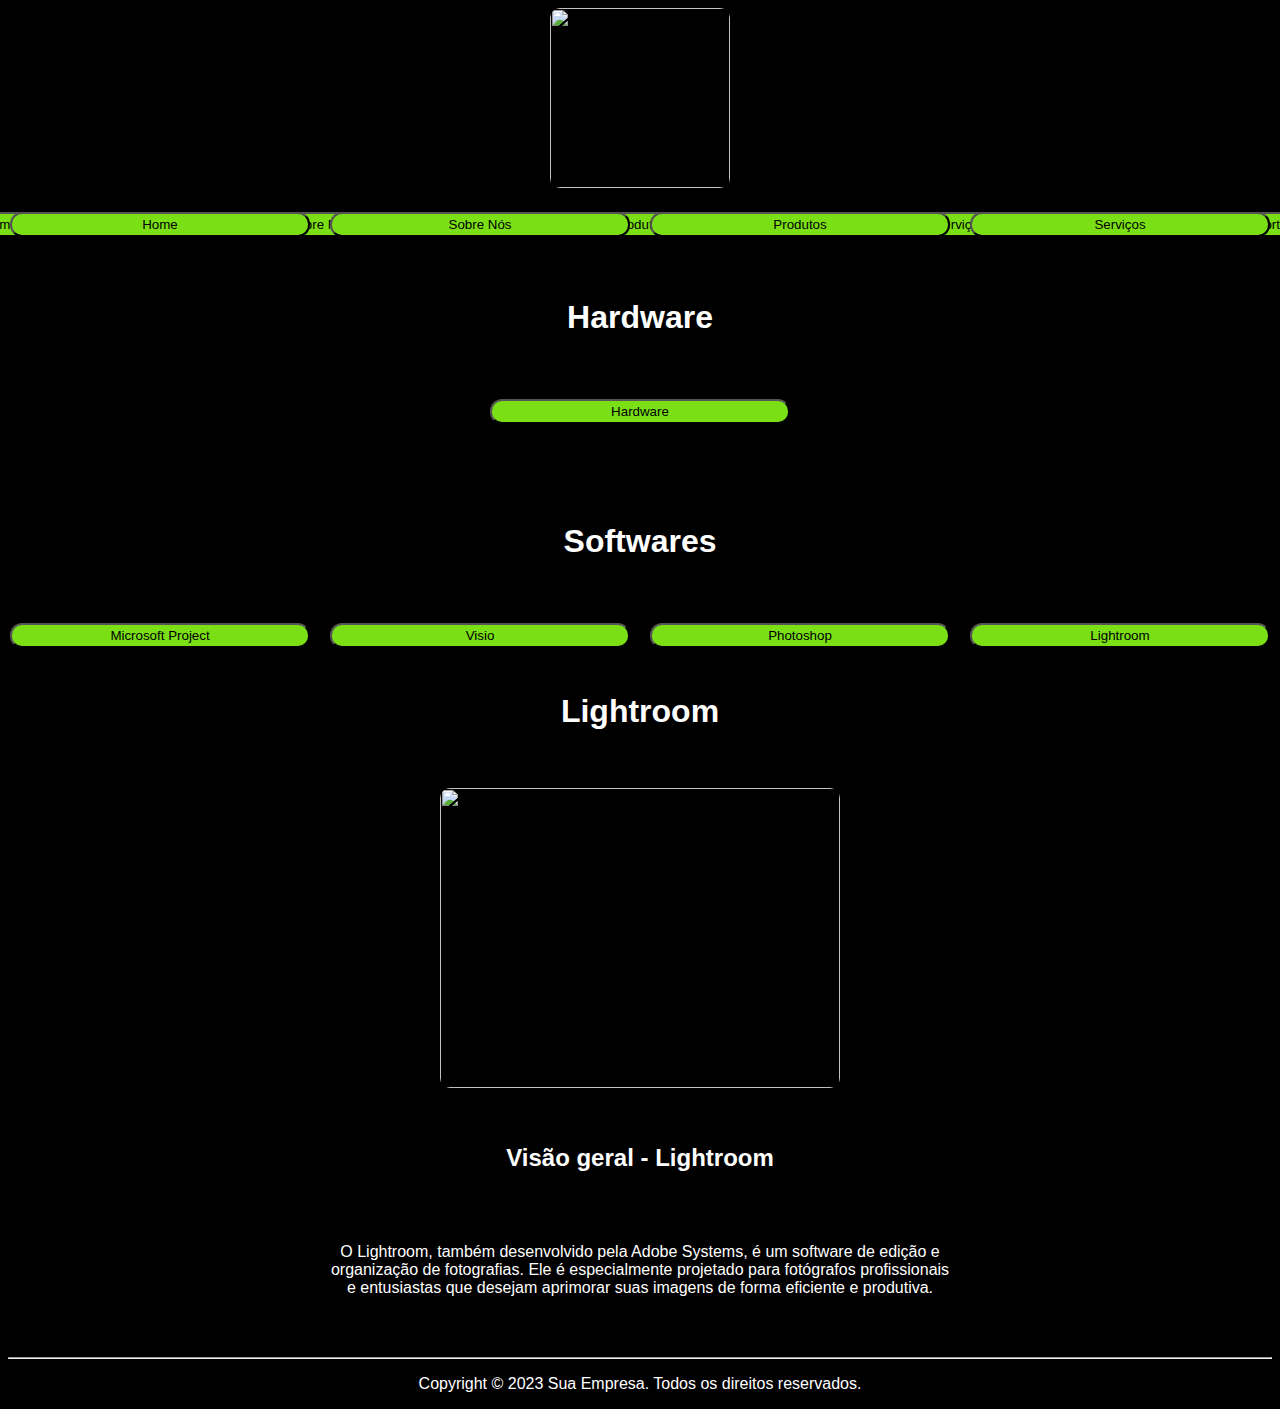
==== lightroom.html @ 4e9b0c3e "Create lightroom.html" ====
<!DOCTYPE html>
<html lang="pt-br">
<head>
    <meta charset="UTF-8">
    <meta http-equiv="X-UA-Compatible" content="IE=edge">
    <meta name="viewport" content="width=device-width, initial-scale=1.0">
    <title>Home</title>
    <link rel="stylesheet" type="text/css" href="folhadeestilo.css">
</head>
<body>
    <img src="Logo_Carlos_info.PNG" id="logo">
    <br>
    <br>
    <div class="container">
        <div>
            <button >
                <a href="index.html">Home</a>    
            </button>
        </div>
        <div>
            <button>
                <a href="sobrenos.html">Sobre Nós</a>
            </button>
        </div>
        <div>
            <button>
                <a href="produtos.html">Produtos</a>
            </button>
        </div>
        <div>
            <button>
                <a href="serviços.html">Serviços</a>
            </button>
        </div>
        <div>
            <button>
                <a href="portfolio.html">Portfólio</a>
            </button>
        </div>
    </div>
</div>

<div class="container">
    <div>
        <button >
            <a href="index.html">Home</a>    
        </button>
    </div>
    <div>
        <button>
            <a href="sobrenos.html">Sobre Nós</a>
        </button>
    </div>
    <div>
        <button>
            <a href="produtos.html">Produtos</a>
        </button>
    </div>
    <div>
        <button>
            <a href="serviços.html">Serviços</a>
        </button>
    </div>
</div>
</div>

<br>
<br>
<br>
<h1>Hardware</h1>
<br>
<br>
<br>
<div class="container">
<div>
    <button >
        <a href="hardwares.html">Hardware</a>    
    </button>
</div>
</div>
</div>
<br>
<br>

<br>
<br>
<br>
<h1>Softwares</h1>
<br>
<br>
<br>
<div class="container">
    <div>
        <button >
            <a href="produtos.html">Windows 11</a>    
        </button>
    </div>
    <div>
        <button>
            <a href="microsoftproject.html">Microsoft Project</a>
        </button>
    </div>
    <div>
        <button>
            <a href="visio.html">Visio</a>
        </button>
    </div>
    <div>
        <button>
            <a href="photoshop.html">Photoshop</a>
        </button>
    </div>
    <div>
        <button>
            <a href="lightroom.html">Lightroom</a>
        </button>
    </div>
    <div>
        <button>
            <a href="acrobatpro.html">Acrobat Pro</a>
        </button>
    </div>
</div>
<br>
<br>

<header>
    <h1>Lightroom</h1>
</header>

<br>
<br>

<img src="Imagem 03.png">

<br>
<br>

<article>
   <h2>Visão geral - Lightroom</h2>
    <br>
    <br>
    <p>O Lightroom, também desenvolvido pela Adobe Systems, é um software de edição e<br>
         organização de fotografias. Ele é especialmente projetado para fotógrafos profissionais<br>
          e entusiastas que desejam aprimorar suas imagens de forma eficiente e produtiva.</p>
</article>

<br>
<br>

<hr>

<footer>
    <p>Copyright &copy; 2023 Sua Empresa. Todos os direitos reservados.</p>
</footer>
</body>
</html>
---- folhadeestilo.css ----
body{
    background-color: #000000;
    font-family: -apple-system, BlinkMacSystemFont, 'Segoe UI', Roboto, Oxygen, Ubuntu, Cantarell, 'Open Sans', 'Helvetica Neue', sans-serif;
}
#logo{
    height: 180px;
    width: 180px;
   display: block;
    margin:  auto;
}
.container {
  
 
    display: flex;
      
     
    justify-content: center;
      
     
    align-items: center;
      
     
    height: 0vh;

    margin: auto;
    }
    
    
    /* Adicione esta regra para alinhar os botões um ao lado do outro */
    button + button {
    margin-left: 0; /* Remove a margem à esquerda do segundo botão */
    }

    a{
        color: #000000;
        text-decoration: none;
        font-family: -apple-system, BlinkMacSystemFont, 'Segoe UI', Roboto, Oxygen, Ubuntu, Cantarell, 'Open Sans', 'Helvetica Neue', sans-serif;
    }

    #imagem01{
        height: 300px;
        width: 400px;
        display: block;
        margin: auto;
        border-radius: 10px;
    }

    h1{
        color: white;
        font-family: -apple-system, BlinkMacSystemFont, 'Segoe UI', Roboto, Oxygen, Ubuntu, Cantarell, 'Open Sans', 'Helvetica Neue', sans-serif;
        text-align: center;
    }

    h2{
        color: white;
        font-family: -apple-system, BlinkMacSystemFont, 'Segoe UI', Roboto, Oxygen, Ubuntu, Cantarell, 'Open Sans', 'Helvetica Neue', sans-serif;
        text-align: center;
    }

    h3{
        color: white;
        font-family: -apple-system, BlinkMacSystemFont, 'Segoe UI', Roboto, Oxygen, Ubuntu, Cantarell, 'Open Sans', 'Helvetica Neue', sans-serif;
        text-align: center;
    }

    p{
        color: white;
        font-family: -apple-system, BlinkMacSystemFont, 'Segoe UI', Roboto, Oxygen, Ubuntu, Cantarell, 'Open Sans', 'Helvetica Neue', sans-serif;
        text-align: center;
    }

    .product-row {
        display: flex;
        justify-content: space-between;
        align-items: center;
        flex-wrap: wrap;
     }
     
     .product {
        width: 23%;
        margin-bottom: 20px;
        text-align: center;
        padding-bottom: 10px; /* Padding no fundo */
        display: block;
        margin: auto;
     }
     
     .product img {
        max-width: 45%;
        height: auto;
     }
     
     .product h3 {
        margin-top: 10px;
        color: white;
        font-family: -apple-system, BlinkMacSystemFont, 'Segoe UI', Roboto, Oxygen, Ubuntu, Cantarell, 'Open Sans', 'Helvetica Neue', sans-serif;
     }
     
     .product p {
        font-size: 15px;
        color: white;
        font-family: -apple-system, BlinkMacSystemFont, 'Segoe UI', Roboto, Oxygen, Ubuntu, Cantarell, 'Open Sans', 'Helvetica Neue', sans-serif;
     }

     .product-wrapper {
        border: 1px solid #999999;
        border-radius: 10px;
        overflow: hidden; /* Esconde as bordas arredondadas da imagem */
        box-sizing: border-box;
     }

     .product button {
        margin-top: auto;
      }

     button {
      
     
        display: block;
          
         
        margin: 10px;
          
         
        width: 300px;
          
         
        height: 25px;
          
         
        border-radius: 12px;
          
         
        background-color: rgb(122, 223, 21);
          
         
        font-family: -apple-system, BlinkMacSystemFont, 'Segoe UI', Roboto, Oxygen, Ubuntu, Cantarell, 'Open Sans', 'Helvetica Neue', sans-serif;
        }
        #buttonorcamento{
            display: block;
            margin: auto;
        }
        
        .button{
            display: block;
            margin: auto;
        }

        .sobrenos{
                display: block;
                margin: 0 auto;
                height: 164px;
                width: 271px;
            
        }

        img{
            height: 300px;
            width: 400px;
            display: block;
            margin: auto;
            border-radius: 10px;
        }
        
        #hd{
            max-width: 25%;
            height: 100px;
        }
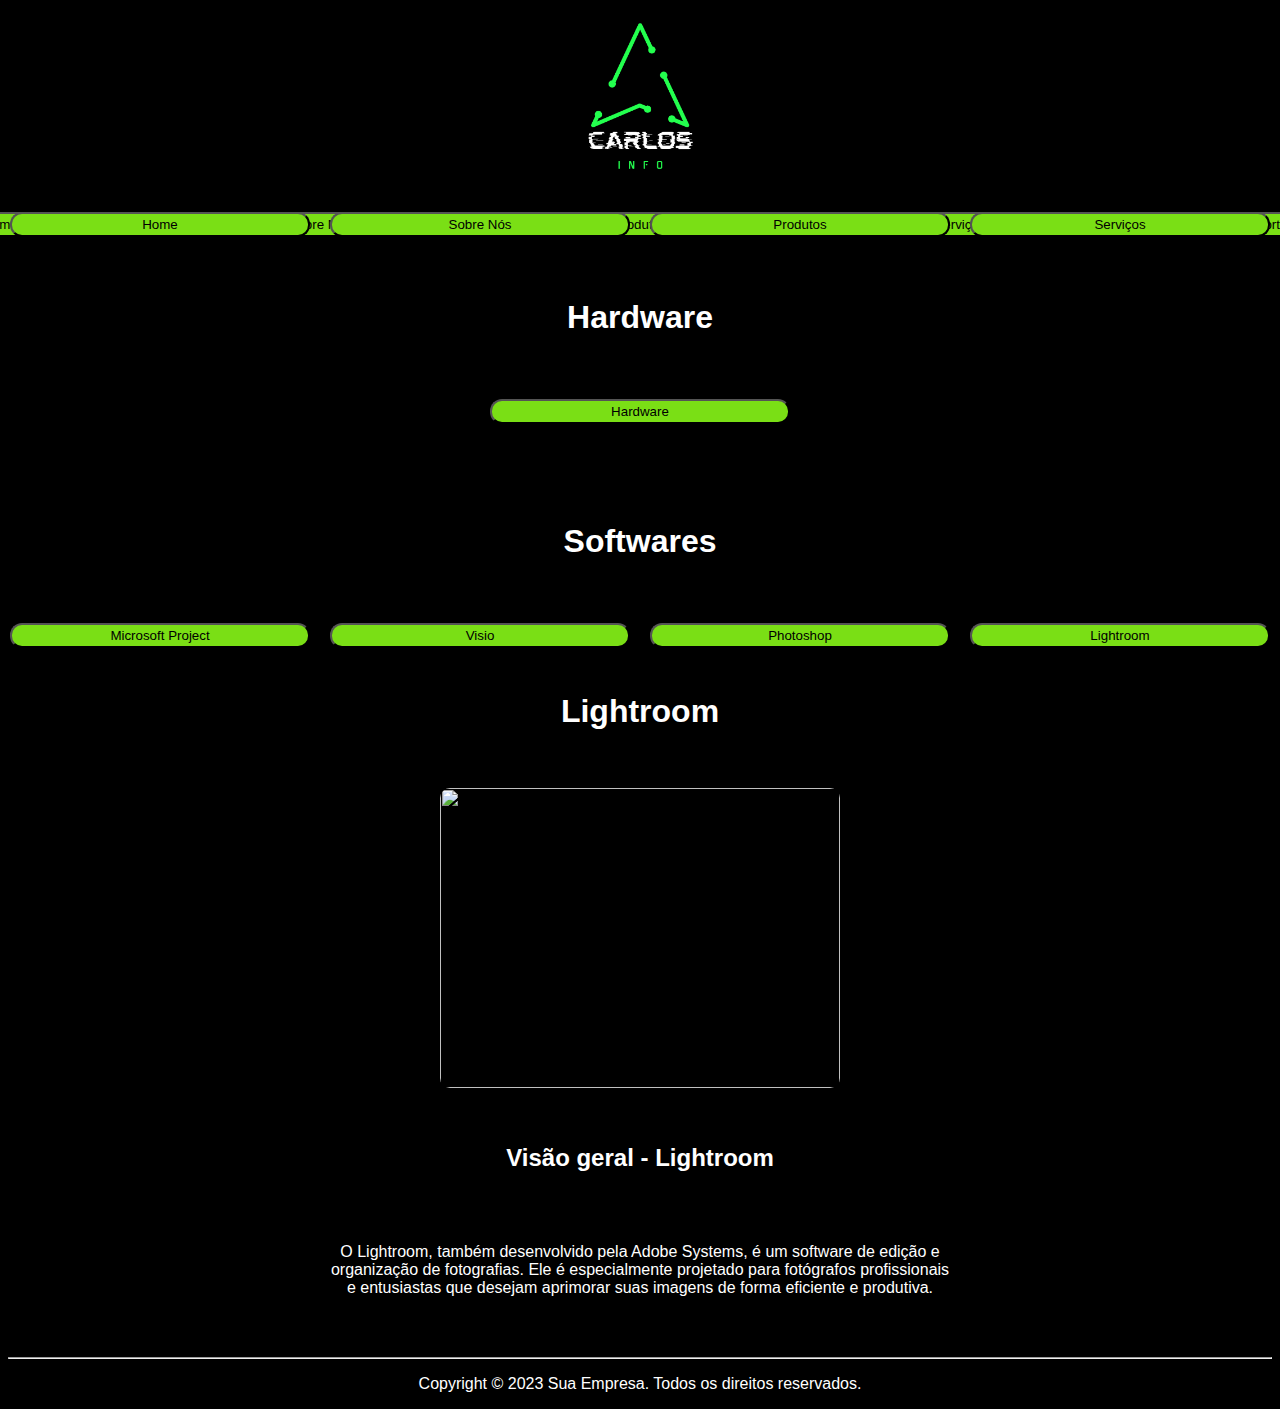
==== commit 19dab868: "Add files via upload" ====
--- a/lightroom.html
+++ b/lightroom.html
@@ -1,157 +1,157 @@
-<!DOCTYPE html>
-<html lang="pt-br">
-<head>
-    <meta charset="UTF-8">
-    <meta http-equiv="X-UA-Compatible" content="IE=edge">
-    <meta name="viewport" content="width=device-width, initial-scale=1.0">
-    <title>Home</title>
-    <link rel="stylesheet" type="text/css" href="folhadeestilo.css">
-</head>
-<body>
-    <img src="Logo_Carlos_info.PNG" id="logo">
-    <br>
-    <br>
-    <div class="container">
-        <div>
-            <button >
-                <a href="index.html">Home</a>    
-            </button>
-        </div>
-        <div>
-            <button>
-                <a href="sobrenos.html">Sobre Nós</a>
-            </button>
-        </div>
-        <div>
-            <button>
-                <a href="produtos.html">Produtos</a>
-            </button>
-        </div>
-        <div>
-            <button>
-                <a href="serviços.html">Serviços</a>
-            </button>
-        </div>
-        <div>
-            <button>
-                <a href="portfolio.html">Portfólio</a>
-            </button>
-        </div>
-    </div>
-</div>
-
-<div class="container">
-    <div>
-        <button >
-            <a href="index.html">Home</a>    
-        </button>
-    </div>
-    <div>
-        <button>
-            <a href="sobrenos.html">Sobre Nós</a>
-        </button>
-    </div>
-    <div>
-        <button>
-            <a href="produtos.html">Produtos</a>
-        </button>
-    </div>
-    <div>
-        <button>
-            <a href="serviços.html">Serviços</a>
-        </button>
-    </div>
-</div>
-</div>
-
-<br>
-<br>
-<br>
-<h1>Hardware</h1>
-<br>
-<br>
-<br>
-<div class="container">
-<div>
-    <button >
-        <a href="hardwares.html">Hardware</a>    
-    </button>
-</div>
-</div>
-</div>
-<br>
-<br>
-
-<br>
-<br>
-<br>
-<h1>Softwares</h1>
-<br>
-<br>
-<br>
-<div class="container">
-    <div>
-        <button >
-            <a href="produtos.html">Windows 11</a>    
-        </button>
-    </div>
-    <div>
-        <button>
-            <a href="microsoftproject.html">Microsoft Project</a>
-        </button>
-    </div>
-    <div>
-        <button>
-            <a href="visio.html">Visio</a>
-        </button>
-    </div>
-    <div>
-        <button>
-            <a href="photoshop.html">Photoshop</a>
-        </button>
-    </div>
-    <div>
-        <button>
-            <a href="lightroom.html">Lightroom</a>
-        </button>
-    </div>
-    <div>
-        <button>
-            <a href="acrobatpro.html">Acrobat Pro</a>
-        </button>
-    </div>
-</div>
-<br>
-<br>
-
-<header>
-    <h1>Lightroom</h1>
-</header>
-
-<br>
-<br>
-
-<img src="Imagem 03.png">
-
-<br>
-<br>
-
-<article>
-   <h2>Visão geral - Lightroom</h2>
-    <br>
-    <br>
-    <p>O Lightroom, também desenvolvido pela Adobe Systems, é um software de edição e<br>
-         organização de fotografias. Ele é especialmente projetado para fotógrafos profissionais<br>
-          e entusiastas que desejam aprimorar suas imagens de forma eficiente e produtiva.</p>
-</article>
-
-<br>
-<br>
-
-<hr>
-
-<footer>
-    <p>Copyright &copy; 2023 Sua Empresa. Todos os direitos reservados.</p>
-</footer>
-</body>
-</html>
+<!DOCTYPE html>
+<html lang="pt-br">
+<head>
+    <meta charset="UTF-8">
+    <meta http-equiv="X-UA-Compatible" content="IE=edge">
+    <meta name="viewport" content="width=device-width, initial-scale=1.0">
+    <title>Home</title>
+    <link rel="stylesheet" type="text/css" href="folhadeestilo.css">
+</head>
+<body>
+    <img src="Logo_Carlos_info.PNG" id="logo">
+    <br>
+    <br>
+    <div class="container">
+        <div>
+            <button >
+                <a href="index.html">Home</a>    
+            </button>
+        </div>
+        <div>
+            <button>
+                <a href="sobrenos.html">Sobre Nós</a>
+            </button>
+        </div>
+        <div>
+            <button>
+                <a href="produtos.html">Produtos</a>
+            </button>
+        </div>
+        <div>
+            <button>
+                <a href="serviços.html">Serviços</a>
+            </button>
+        </div>
+        <div>
+            <button>
+                <a href="portfolio.html">Portfólio</a>
+            </button>
+        </div>
+    </div>
+</div>
+
+<div class="container">
+    <div>
+        <button >
+            <a href="index.html">Home</a>    
+        </button>
+    </div>
+    <div>
+        <button>
+            <a href="sobrenos.html">Sobre Nós</a>
+        </button>
+    </div>
+    <div>
+        <button>
+            <a href="produtos.html">Produtos</a>
+        </button>
+    </div>
+    <div>
+        <button>
+            <a href="serviços.html">Serviços</a>
+        </button>
+    </div>
+</div>
+</div>
+
+<br>
+<br>
+<br>
+<h1>Hardware</h1>
+<br>
+<br>
+<br>
+<div class="container">
+<div>
+    <button >
+        <a href="hardwares.html">Hardware</a>    
+    </button>
+</div>
+</div>
+</div>
+<br>
+<br>
+
+<br>
+<br>
+<br>
+<h1>Softwares</h1>
+<br>
+<br>
+<br>
+<div class="container">
+    <div>
+        <button >
+            <a href="produtos.html">Windows 11</a>    
+        </button>
+    </div>
+    <div>
+        <button>
+            <a href="microsoftproject.html">Microsoft Project</a>
+        </button>
+    </div>
+    <div>
+        <button>
+            <a href="visio.html">Visio</a>
+        </button>
+    </div>
+    <div>
+        <button>
+            <a href="photoshop.html">Photoshop</a>
+        </button>
+    </div>
+    <div>
+        <button>
+            <a href="lightroom.html">Lightroom</a>
+        </button>
+    </div>
+    <div>
+        <button>
+            <a href="acrobatpro.html">Acrobat Pro</a>
+        </button>
+    </div>
+</div>
+<br>
+<br>
+
+<header>
+    <h1>Lightroom</h1>
+</header>
+
+<br>
+<br>
+
+<img src="Imagem 03.png">
+
+<br>
+<br>
+
+<article>
+   <h2>Visão geral - Lightroom</h2>
+    <br>
+    <br>
+    <p>O Lightroom, também desenvolvido pela Adobe Systems, é um software de edição e<br>
+         organização de fotografias. Ele é especialmente projetado para fotógrafos profissionais<br>
+          e entusiastas que desejam aprimorar suas imagens de forma eficiente e produtiva.</p>
+</article>
+
+<br>
+<br>
+
+<hr>
+
+<footer>
+    <p>Copyright &copy; 2023 Sua Empresa. Todos os direitos reservados.</p>
+</footer>
+</body>
+</html>